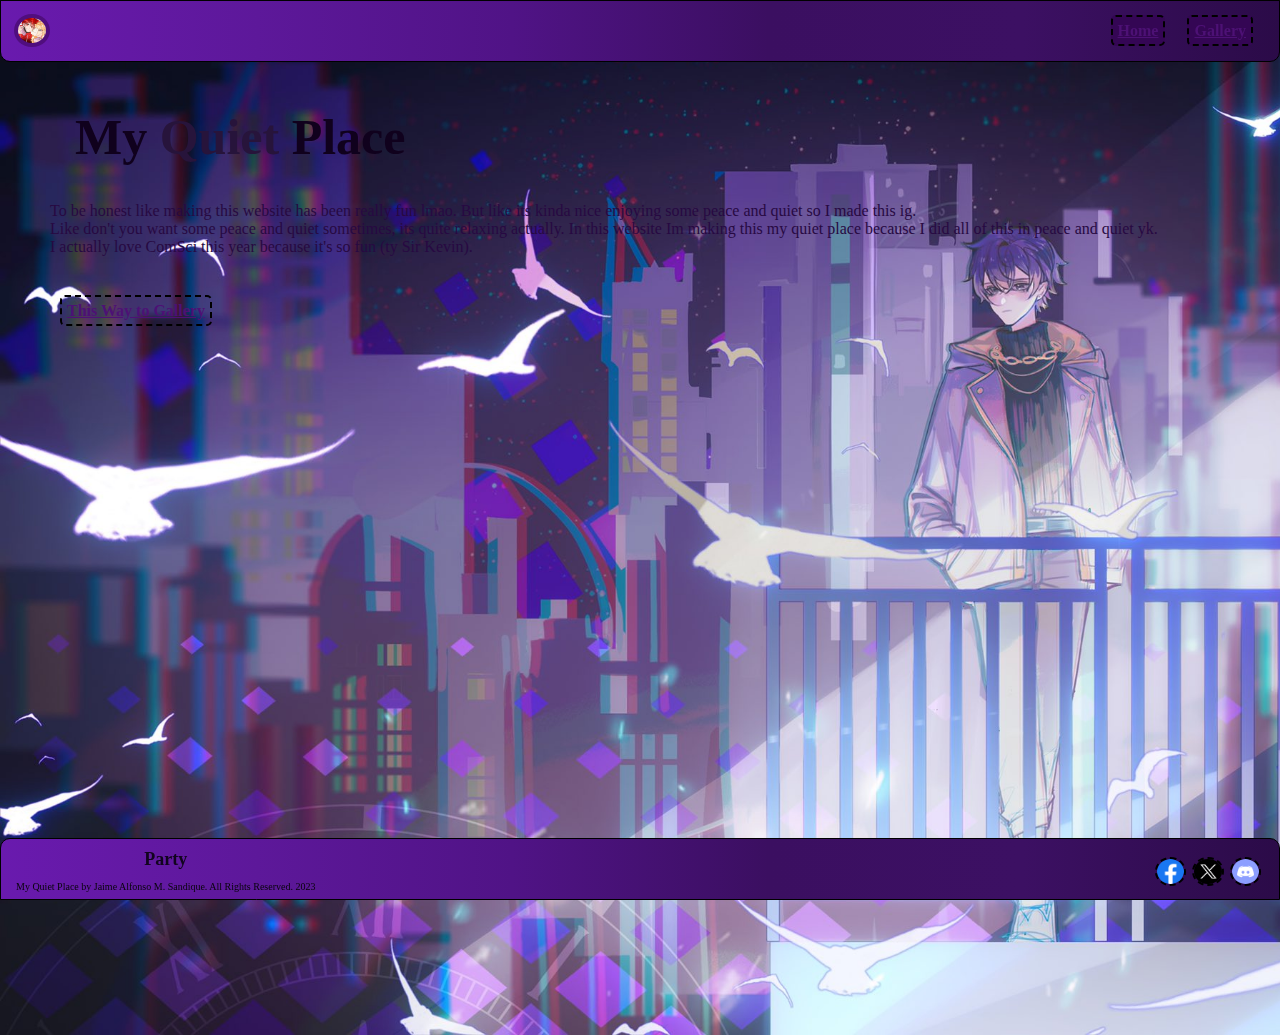
==== home.html @ eedc8582 "Add files via upload" ====
<!DOCTYPE html>
<html lang="en">
<head>
    <meta charset="UTF-8">
    <meta name="viewport" content="width=device-width, initial-scale=1.0">
    <title>Document</title>
</head>
<body>
    <div class="banner">
        <div id="background"></div>

        <br>
        <br>
        <br>
        <br>
        <br>
        <br>

        <div id="bannertext">
            <p>
                <h1>
                    <b style="color: rgb(16, 1, 29); margin-left: 75px; font-size: 50px;">
                        My
                    </b>
    
                    <b style="color: rgb(39, 20, 59); font-size: 50px;">
                        Quiet
                    </b>
                    
                    <b style="color: rgb(16, 1, 29); font-size: 50px;;">
                        Place
                    </b>
                </h1>
    
                <br>
                <br>
    
                <p style="color: rgb(39, 9, 66); margin-left: 50px;">
                    To be honest like making this website has been really fun lmao. But like its kinda nice enjoying some peace and quiet so I made this ig. <br> Like don't you want some peace and quiet sometimes, its quite relaxing actually. In this website Im making this my quiet place because I did all of this in peace and quiet yk. <br> I actually love ComSci this year because it's so fun (ty Sir Kevin).
                </p>
    
                <br>
                <br>
    
                <div id="bannerlink">
                    <a href="gallery.html">
                        <b>
                            This Way to Gallery
                        </b>
                    </a>
                </div>
            </p>
        </div>
    </div>

    <div class="navbar">
        <div id="logo"></div>

        <div id="pages">
            <a href="gallery.html">
                <b>
                    Gallery
                </b>
            </a>
        </div>
        <div id="pages">
            <a href="home.html">
                <b>
                    Home
                </b>
            </a>
        </div>
    </div>

    <br>
    <br>
    <br>
    <br>

    <div class="footer">
        <div id="copyright">
            <p style="font-size: large; color: rgb(17, 4, 30);">
                <b>
                    Party
                </b>
            </p>

            <br>

            <p>
                My Quiet Place by Jaime Alfonso M. Sandique. All Rights Reserved. 2023
            </p>
        </div>

        <div id="socials">
            <a href="https://discord.com/channels/@me/809692929232732170">
                <img src="images/discord.png" alt="" height="25px" width="27.5px" style="border: 2px dashed black; border-radius: 100%; margin: 5px;">
            </a>
        </div>
        <div id="socials">
            <a href="https://twitter.com/_aParty">
                <img src="images/twitter.jpg" alt="" height="25px" width="27.5px" style="border: 2px dashed black; border-radius: 100%; margin: 5px;">
            </a>
        </div>

        <div id="socials">
            <a href="https://www.facebook.com/profile.php?id=100084118042701">
                <img src="images/fb.png" alt="" height="25px" width="27.5px" style="border: 2px dashed black; border-radius: 100%; margin: 5px;">
            </a>
        </div>
    </div>

    <link rel="stylesheet" href="style.css">    
</body>
</html>
---- style.css ----
*
{
    margin: 0px;
    padding: 0px;
}

.navbar
{
    margin: 0px;
    padding: 15px;
    border: 1px solid black;
    border-bottom-right-radius: 10px;
    border-bottom-left-radius: 10px;
    background-image: linear-gradient(to right, rgb(105, 26, 174), rgb(93, 24, 154), rgb(80, 19, 134), rgb(59, 15, 97), rgb(60, 16, 99), rgb(43, 11, 72));
    position: fixed;
    width: 97.5%;
    height: 30px;
    top: 0;
}

#logo
{
    margin: -2px;
    padding: 0px;
    float: left;
    display: inline;
    background-image: url(images/party.jpg);
    background-size: cover;
    height: 25px;
    width: 27.5px;
    border-radius: 100%;
    border: 4px solid rgb(80, 14, 126);
}


#pages
{
    margin: 3px;
    padding: 3px;
    float: right;
    display: inline;
}

#pages a
{
    margin: 5px;
    padding: 5px;
    font-family: Cambria, Cochin, Georgia, Times, 'Times New Roman', serif;
    border: 2px dashed rgb(0, 0, 0);
    border-radius: 5px;
    background-color: rgb(52, 6, 84);
    color: rgb(77, 17, 117);
    transform: 1s;
    text-align: center;
}

#pages :hover
{
    background-color: rgb(37, 6, 59);
    transform: 1s;
}

.banner
{
    margin: 0px;
    padding: 0px;
    background-image: url(images/city.jpg);
    background-size: cover;
    height: 115%;
    width: 100%;
    position: absolute;
}

#banner a
{
    margin: 0px;
    padding: 0px;
    font-family: Cambria, Cochin, Georgia, Times, 'Times New Roman', serif;
    font-size: 100px;
}

#bannertext
{
    margin: 0px;
    padding: 0px;
    position: absolute;
}

#bannerlink
{
    margin: 5px;
    padding: 5px;
}

#bannerlink a
{
    margin: 5px;
    margin-left: 50px;
    padding: 5px;
    font-size: medium;
    font-family: Cambria, Cochin, Georgia, Times, 'Times New Roman', serif;
    border: 2px dashed rgb(0, 0, 0);
    border-radius: 5px;
    background-color: rgb(52, 6, 84) transparent;
    color: rgb(77, 17, 117);
    transform: 1s;
    display: inline;
}

#bannerlink :hover
{
    background-color: rgb(37, 6, 59);
    transform: 1s;
}

#gallery
{
    margin: auto;
    margin-left: auto;
    margin-right: auto;
    top: 0;
    bottom: 0;
    left: 0;
    right: 0;
    padding: 10px;
    display: block;
    border: 2px solid black;
    border-radius: 10px;
    background-color: rgb(239, 236, 231);
    position: absolute;
    height: 600px;
    width: 1000px;
}

#cover
{
    margin-left: 100px;
    margin-right: 100px;
    margin-top: auto;
    margin-bottom: auto;
    top: 0;
    bottom: 0;
    left: 0;
    right: 0;
    padding: 10px;
    display: block;
    border: 2px solid black;
    border-radius: 10px;
    background-color: rgb(81, 15, 122);   
    position: absolute;
    height: 625px;
    width: 1025px;
}

#spine
{
    margin: auto;
    margin-top: auto;
    margin-bottom: auto;
    margin-left: auto;
    margin-right: auto;
    padding: 0px;
    display: block;
    border: 2px solid black;
    background-color: black;
    position: relative;
    height: 618px;
    width: 20px; 
}

#lphotos
{
    margin: 10px;
    padding: 0px;
    border: 2px solid black;
    border-radius: 5px;
    position: relative;
    float: left;
}

#rphotos
{
    margin: 10px;
    padding: 0px;
    border: 2px solid black;
    border-radius: 5px;
    position: relative;
    float: right;
}

.footer
{
    margin: 0px;
    padding: 15px;
    border: 1px solid black;
    border-top-right-radius: 10px;
    border-top-left-radius: 10px;
    background-image: linear-gradient(to right, rgb(105, 26, 174), rgb(93, 24, 154), rgb(80, 19, 134), rgb(59, 15, 97), rgb(60, 16, 99), rgb(43, 11, 72));
    position: fixed;
    width: 97.5%;
    height: 30px;
    bottom: 0;
}

#copyright
{
    margin-top: -5px;
    padding: 0px;
    color: rgb(8, 4, 12);
    font-family: none;
    font-size: x-small;
    text-align: center;
    float: left;
    display: inline;
}

#socials
{
    margin: -2px;
    padding: 0px;
    float: right;
    display: inline;
}

img {
    display: block;
    margin-left: auto;
    margin-right: auto;
  }
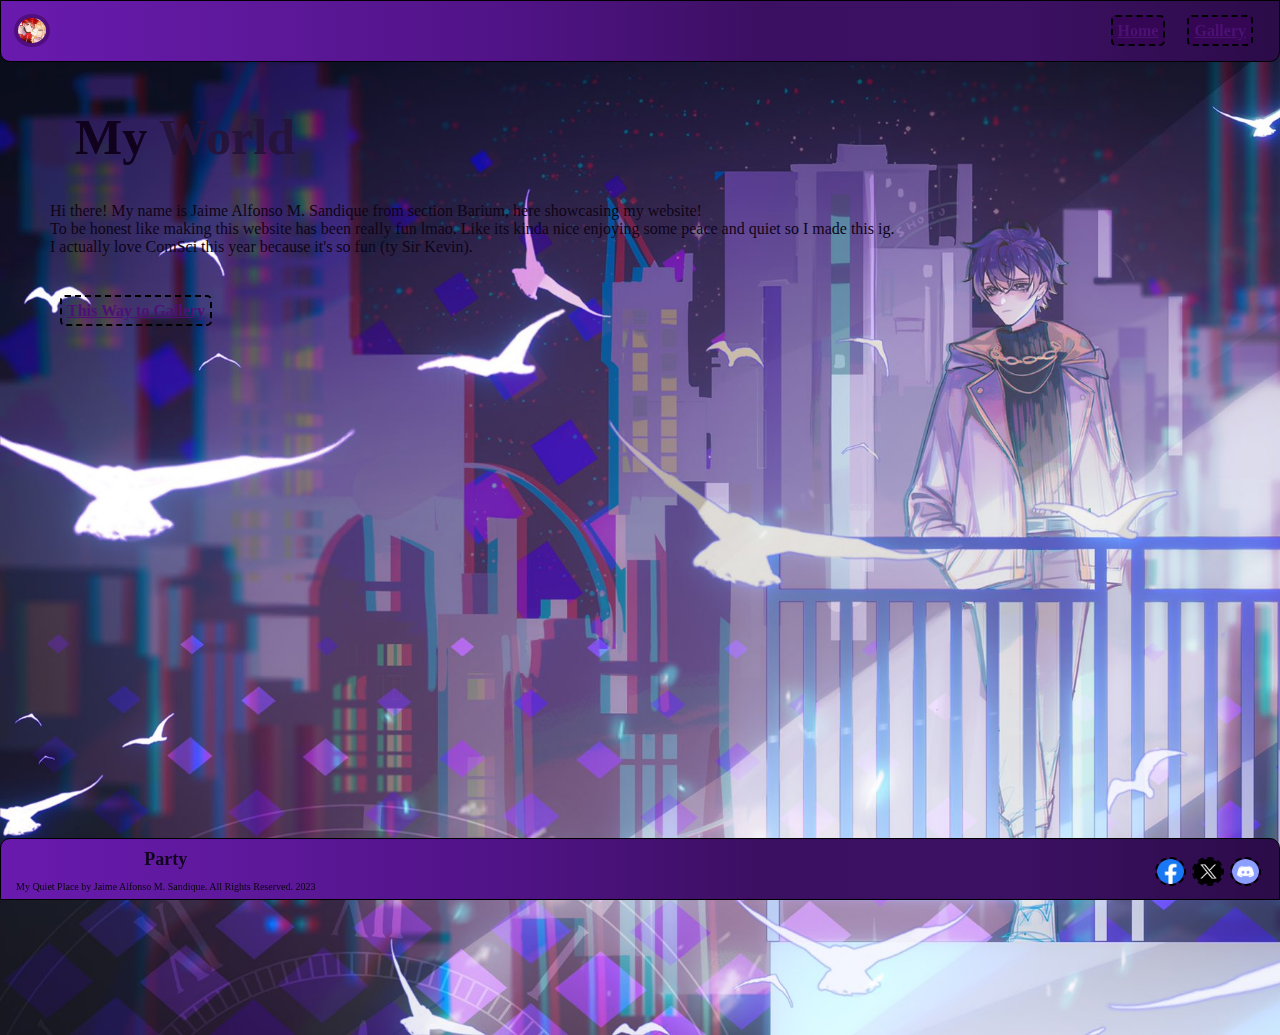
==== commit 3cde9317: "Add files via upload" ====
--- a/home.html
+++ b/home.html
@@ -24,19 +24,15 @@
                     </b>
     
                     <b style="color: rgb(39, 20, 59); font-size: 50px;">
-                        Quiet
-                    </b>
-                    
-                    <b style="color: rgb(16, 1, 29); font-size: 50px;;">
-                        Place
+                        World
                     </b>
                 </h1>
     
                 <br>
                 <br>
     
-                <p style="color: rgb(39, 9, 66); margin-left: 50px;">
-                    To be honest like making this website has been really fun lmao. But like its kinda nice enjoying some peace and quiet so I made this ig. <br> Like don't you want some peace and quiet sometimes, its quite relaxing actually. In this website Im making this my quiet place because I did all of this in peace and quiet yk. <br> I actually love ComSci this year because it's so fun (ty Sir Kevin).
+                <p style="color: rgb(15, 4, 24); margin-left: 50px;">
+                    Hi there! My name is Jaime Alfonso M. Sandique from section Barium, here showcasing my website! <br> To be honest like making this website has been really fun lmao. Like its kinda nice enjoying some peace and quiet so I made this ig. <br> I actually love ComSci this year because it's so fun (ty Sir Kevin).
                 </p>
     
                 <br>
